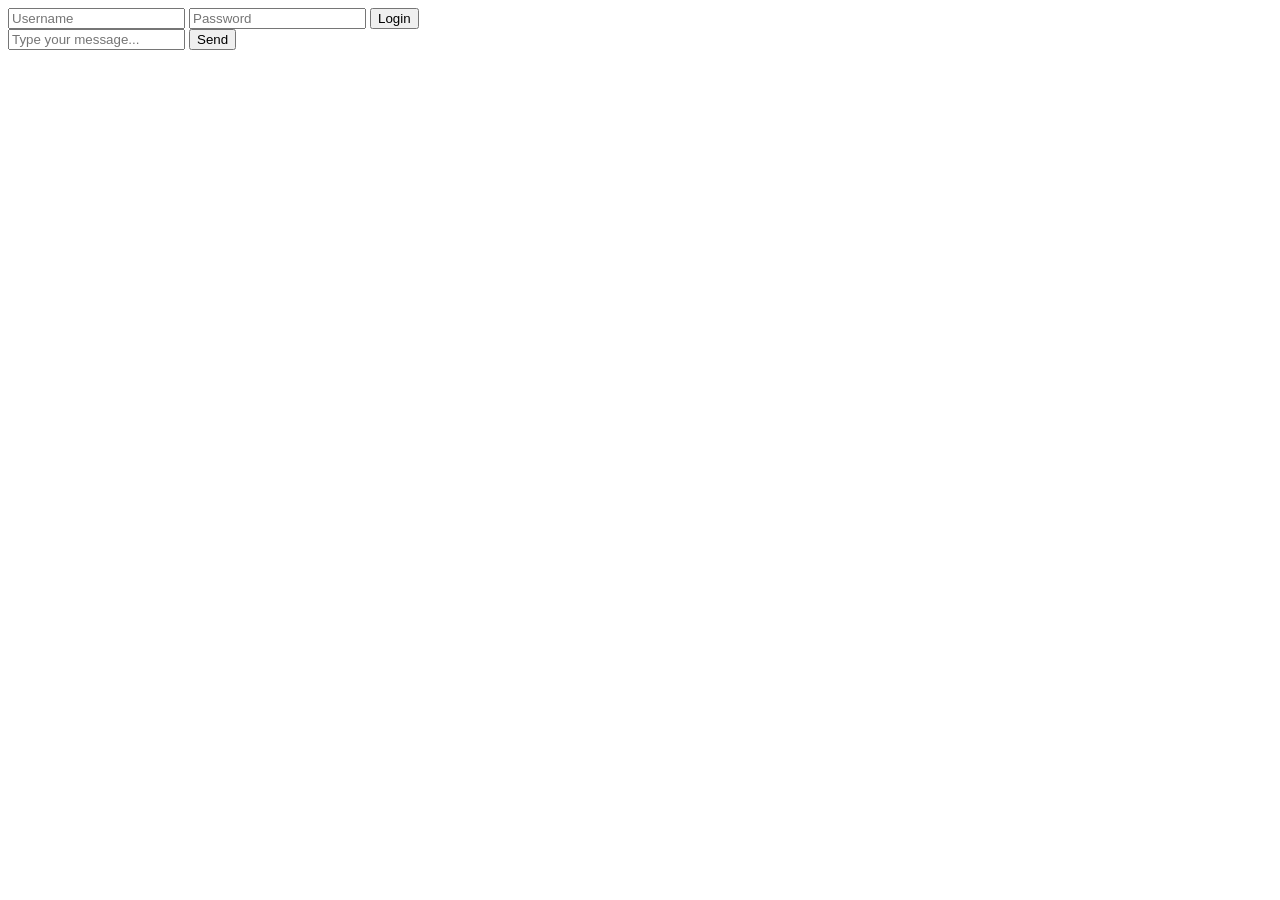
==== index.html @ 94e1e6c7 "update html file" ====
<!DOCTYPE html>
<html lang="en">
<head>
    <meta charset="UTF-8">
    <meta name="viewport" content="width=device-width, initial-scale=1.0">
    <title>Document</title>
</head>
<body>
    <div>
    <div class="login-container" id="login-container">
        <form action="/login" method="POST">
            <input type="text" name="username" placeholder="Username" required>
            <input type="password" name="password" placeholder="Password" required>
            <button type="submit">Login</button>
        </form>
    </div>
    </div>
    <div>
    <div class="chat-container" id="chat-container">
        <form action="/chat" method="POST">
            <input type="text" name="message" placeholder="Type your message..." required>
            <button type="submit">Send</button>
        </form>

    </div>
    </div>
    <div>

    </div>
</body>
</html>
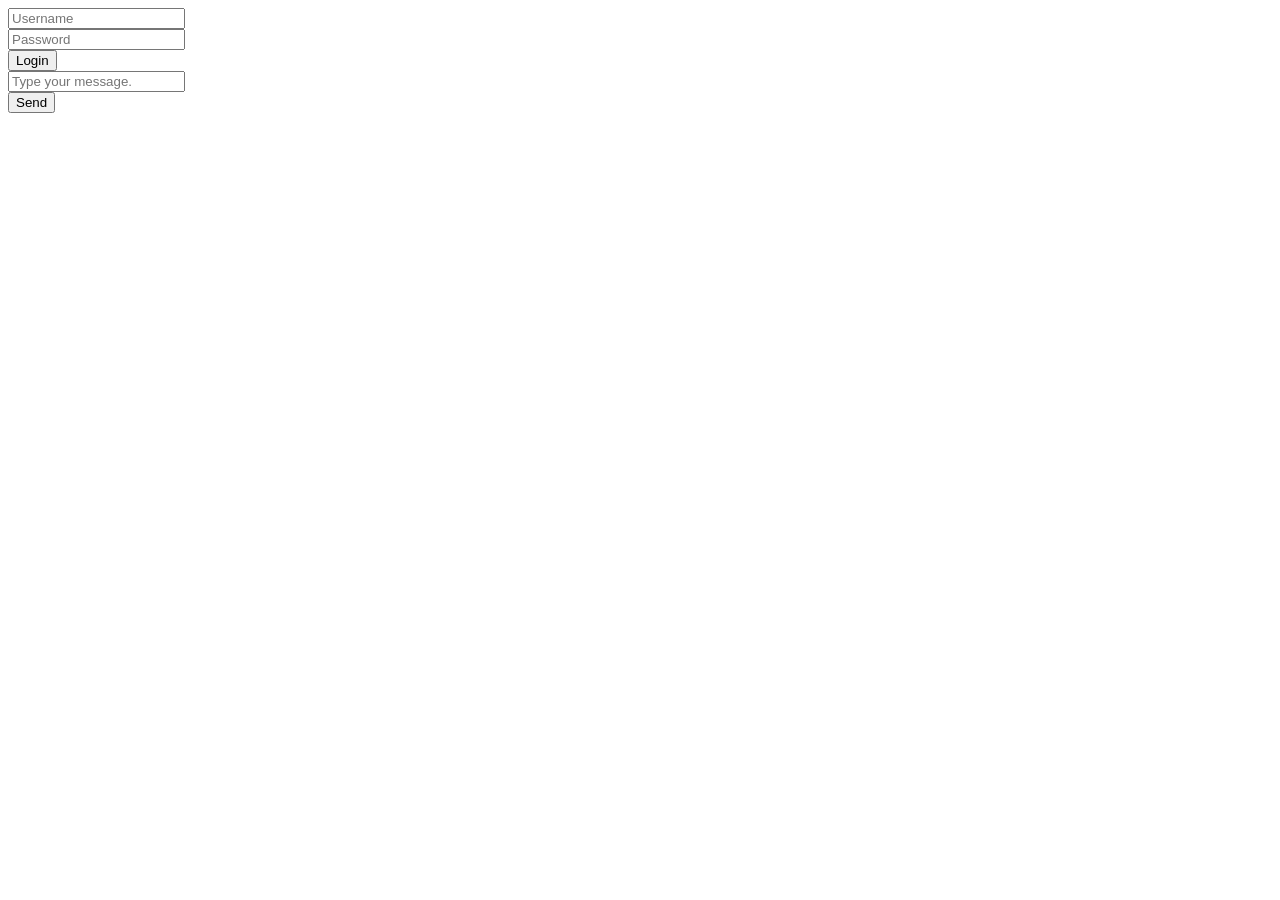
==== commit 3402f5a0: "update html file" ====
--- a/index.html
+++ b/index.html
@@ -9,16 +9,16 @@
     <div>
     <div class="login-container" id="login-container">
         <form action="/login" method="POST">
-            <input type="text" name="username" placeholder="Username" required>
-            <input type="password" name="password" placeholder="Password" required>
-            <button type="submit">Login</button>
+            <input type="text" name="username" placeholder="Username" required><br>
+            <input type="password" name="password" placeholder="Password" required><br>
+            <button type="submit">Login</button><br>
         </form>
     </div>
     </div>
     <div>
     <div class="chat-container" id="chat-container">
         <form action="/chat" method="POST">
-            <input type="text" name="message" placeholder="Type your message..." required>
+            <input type="text" name="message" placeholder="Type your message." required><br>
             <button type="submit">Send</button>
         </form>
 
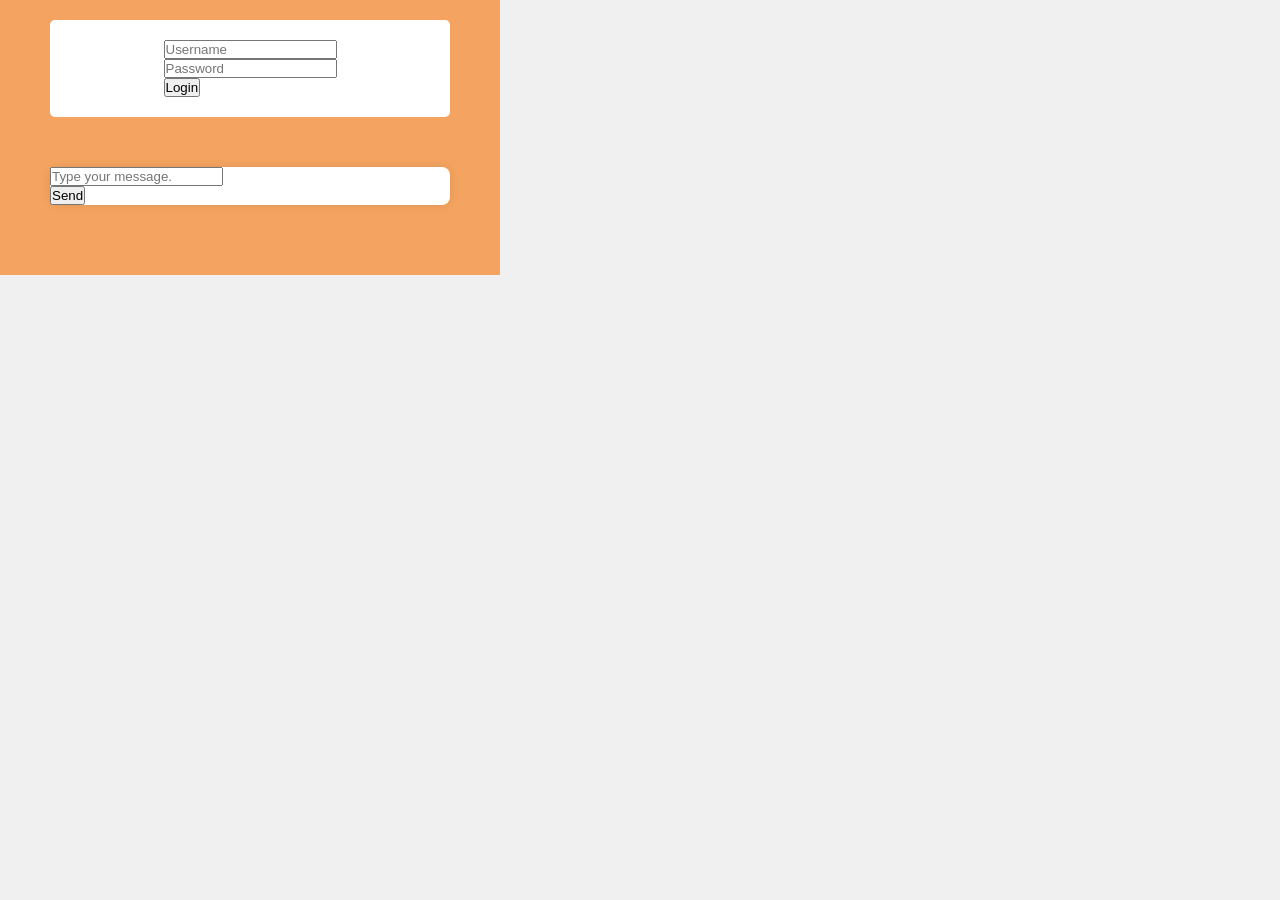
==== commit efd37ef7: "update html and css file" ====
--- a/index.html
+++ b/index.html
@@ -3,9 +3,11 @@
 <head>
     <meta charset="UTF-8">
     <meta name="viewport" content="width=device-width, initial-scale=1.0">
-    <title>Document</title>
+    <title>We-chat</title>
+    <link rel="stylesheet" href="chat.css">
 </head>
 <body>
+    <div class="chat">
     <div>
     <div class="login-container" id="login-container">
         <form action="/login" method="POST">
@@ -24,8 +26,9 @@
 
     </div>
     </div>
-    <div>
+    </div>
 
-    </div>
+
+
 </body>
 </html>
--- a/chat.css
+++ b/chat.css
@@ -0,0 +1,40 @@
+*{
+    margin: 0;
+    padding: 0;
+    box-sizing: border-box;     
+}
+body{
+    background: #f0f0f0;
+    font-family: Arial, sans-serif;
+    color: #000;
+}
+.chat-container{
+    width: 400px;
+    margin: 50px auto;
+    background: #fff;
+    color: #000;
+    border-radius: 8px;
+    box-shadow: 0 0 10px rgba(0,0,0,0.1);
+    display: flex;
+    flex-direction: column;
+
+}
+.login-container{
+    padding: 20px;
+    color: #000;
+    display: flex;
+    flex-direction: column;
+    align-items: center;
+    background-color: #fff;
+    border-radius: 5px;
+}
+.chat{
+    flex: 1;
+    padding: 20px;
+    display: grid;
+    flex-direction: column;
+    justify-content: center;
+    align-items: center;
+    background-color: sandybrown;
+    width: 500px;
+}
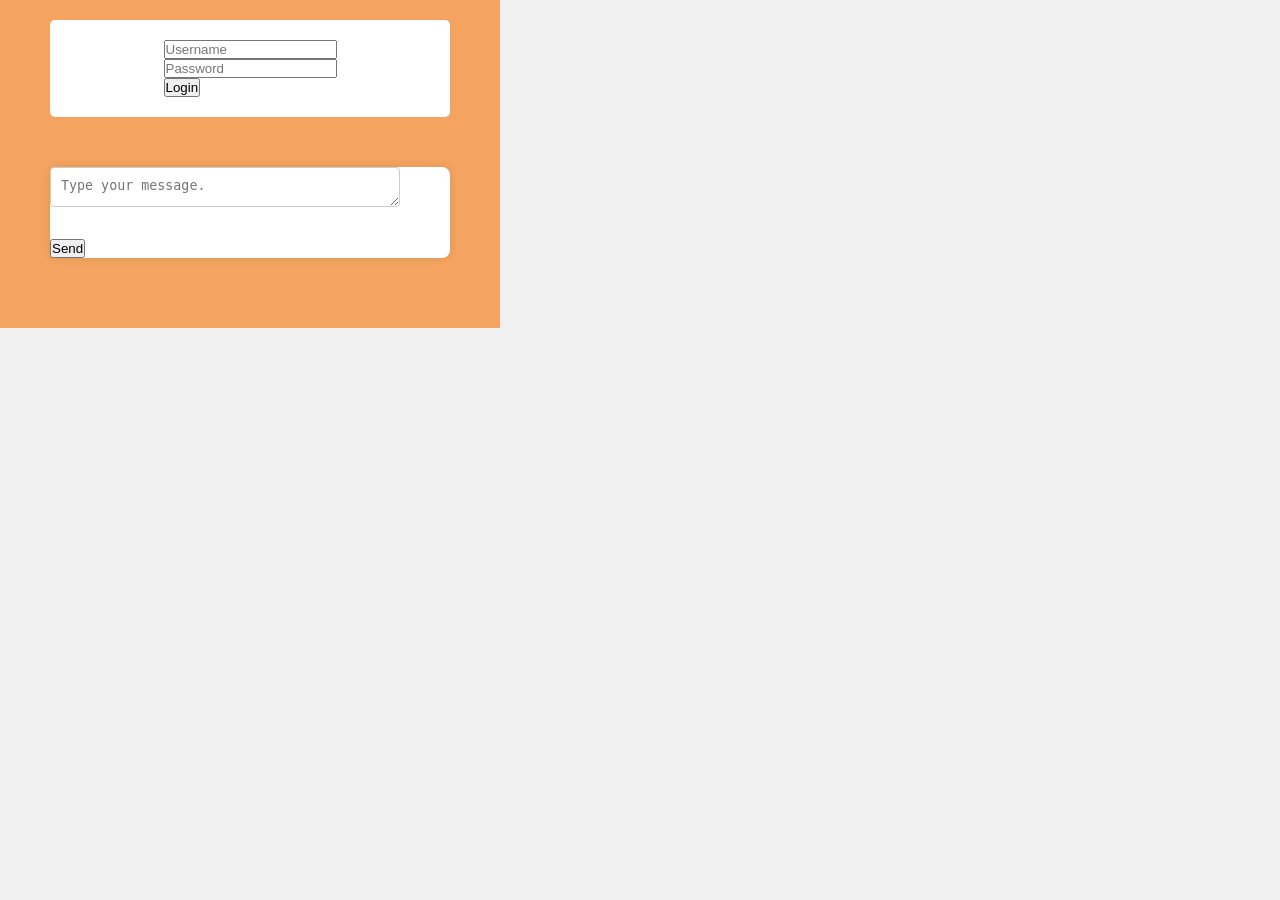
==== commit 46349ce3: "update html, css and js" ====
--- a/index.html
+++ b/index.html
@@ -5,23 +5,24 @@
     <meta name="viewport" content="width=device-width, initial-scale=1.0">
     <title>We-chat</title>
     <link rel="stylesheet" href="chat.css">
+    <script src="chat.js"></script>
 </head>
 <body>
     <div class="chat">
     <div>
     <div class="login-container" id="login-container">
         <form action="/login" method="POST">
-            <input type="text" name="username" placeholder="Username" required><br>
-            <input type="password" name="password" placeholder="Password" required><br>
-            <button type="submit">Login</button><br>
+            <input type="text" id="username" placeholder="Username" required><br>
+            <input type="password" id="password" placeholder="Password" required><br>
+            <button type="submit" id="login-btn">Login</button><br>
         </form>
     </div>
     </div>
     <div>
     <div class="chat-container" id="chat-container">
         <form action="/chat" method="POST">
-            <input type="text" name="message" placeholder="Type your message." required><br>
-            <button type="submit">Send</button>
+            <textarea name="message" id="message" placeholder="Type your message." required></textarea><br><br>
+            <button type="submit" id="send-btn">Send</button>
         </form>
 
     </div>
--- a/chat.css
+++ b/chat.css
@@ -38,3 +38,11 @@
     background-color: sandybrown;
     width: 500px;
 }
+#message{
+    width: 350px;
+    height: 40px;
+    padding: 10px;
+    margin-bottom: 10px;
+    border: 1px solid #ccc;
+    border-radius: 4px;
+}
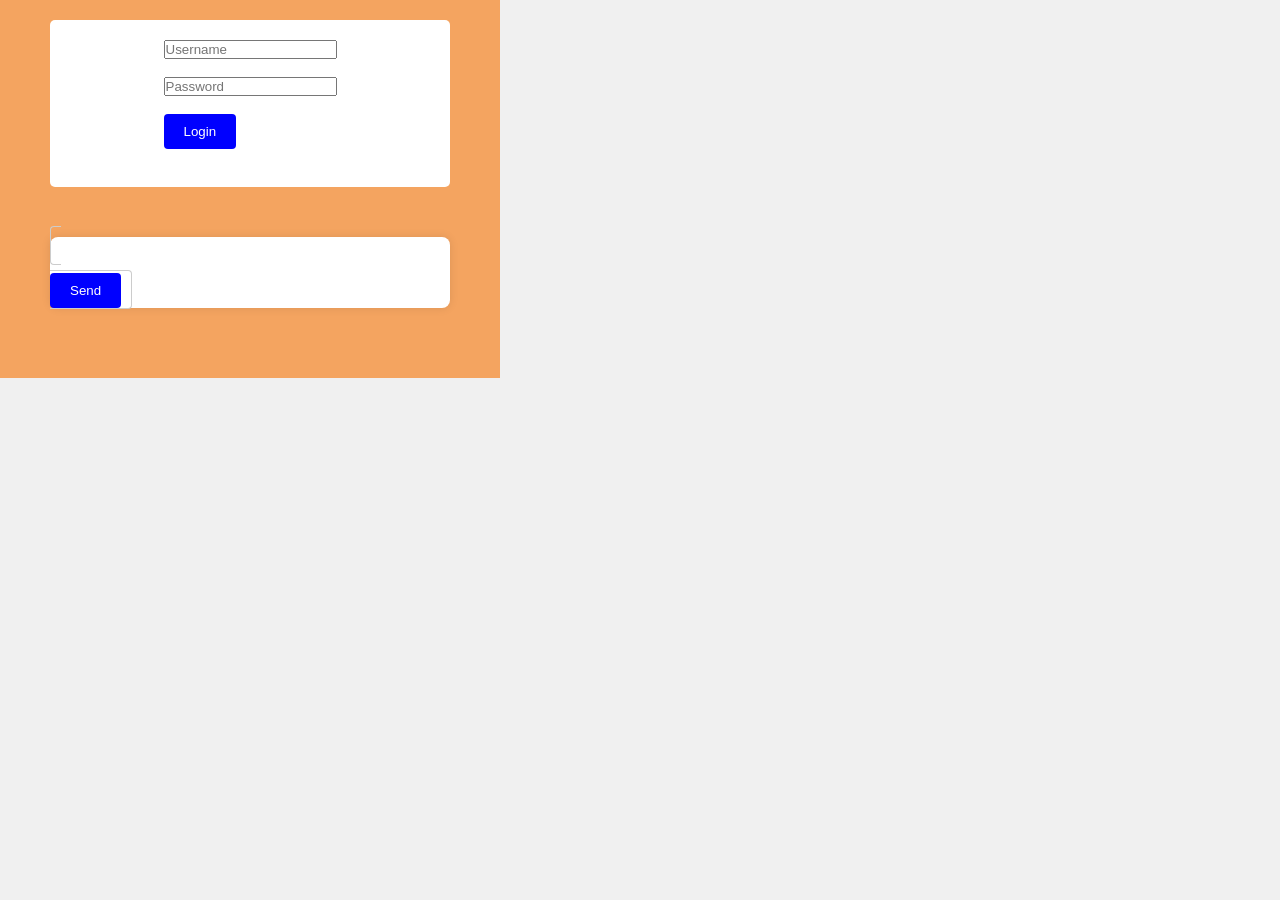
==== commit e557a485: "update html,css and js" ====
--- a/index.html
+++ b/index.html
@@ -12,16 +12,16 @@
     <div>
     <div class="login-container" id="login-container">
         <form action="/login" method="POST">
-            <input type="text" id="username" placeholder="Username" required><br>
-            <input type="password" id="password" placeholder="Password" required><br>
-            <button type="submit" id="login-btn">Login</button><br>
+            <input type="text" id="username" placeholder="Username" required><br><br>
+            <input type="password" id="password" placeholder="Password" required><br><br>
+            <button type="submit" id="login-btn">Login</button><br><br>
         </form>
     </div>
     </div>
     <div>
     <div class="chat-container" id="chat-container">
         <form action="/chat" method="POST">
-            <textarea name="message" id="message" placeholder="Type your message." required></textarea><br><br>
+            <textarea= id="message" placeholder="Type your message." required></textarea><br><br>
             <button type="submit" id="send-btn">Send</button>
         </form>
 
--- a/chat.css
+++ b/chat.css
@@ -39,10 +39,18 @@
     width: 500px;
 }
 #message{
-    width: 350px;
+    width: 100%;
     height: 40px;
     padding: 10px;
+    border: 1px solid #ccc;
     margin-bottom: 10px;
-    border: 1px solid #ccc;
     border-radius: 4px;
 }
+button{
+    padding: 10px 20px;
+    background-color: blue;
+    color: white;
+    border: none;
+    border-radius: 4px;
+    cursor: pointer;
+}
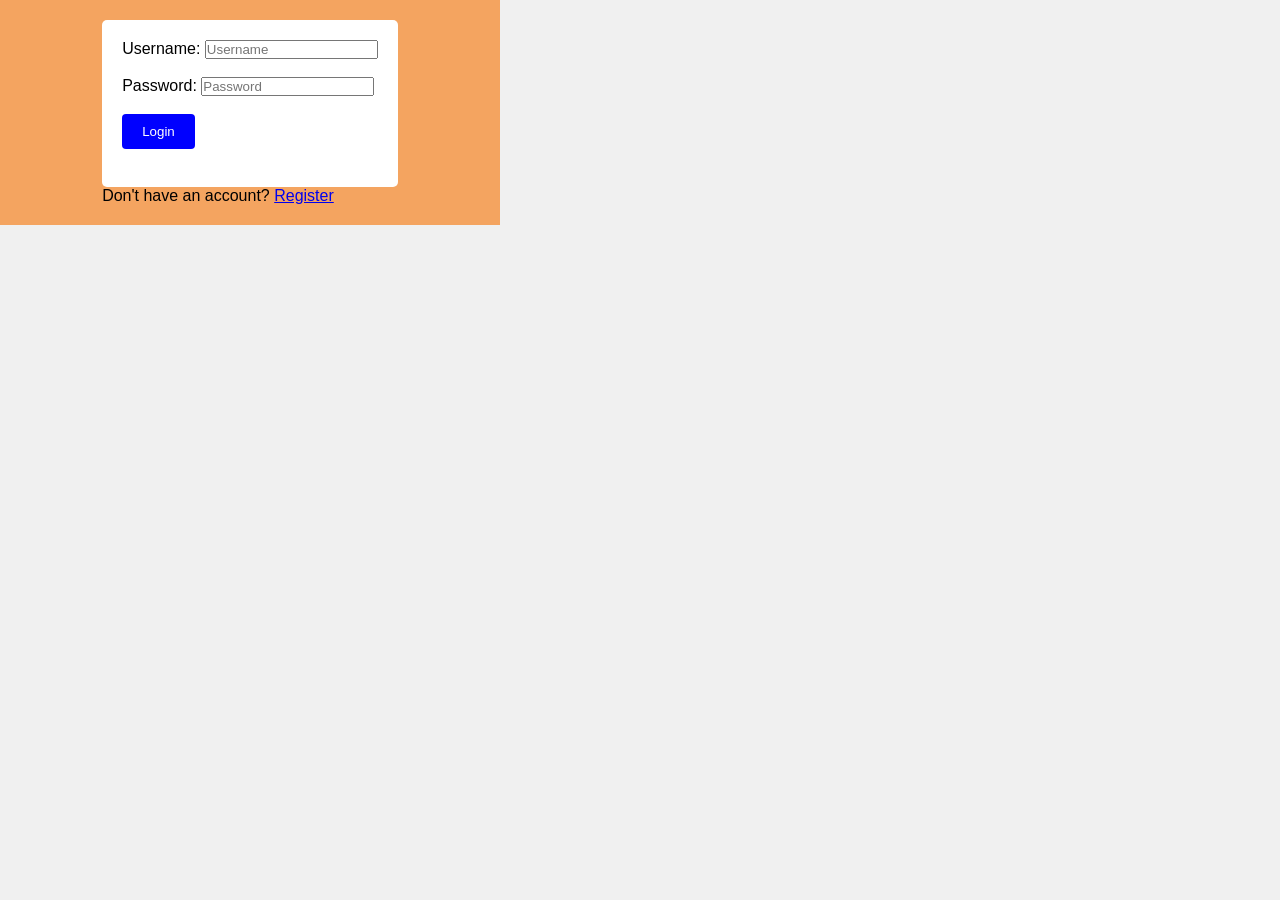
==== commit 43ff1b5f: "create reg.html,chat.html.update the and link to css and js  files" ====
--- a/index.html
+++ b/index.html
@@ -12,21 +12,20 @@
     <div>
     <div class="login-container" id="login-container">
         <form action="/login" method="POST">
+            <label for="username">Username:</label>
             <input type="text" id="username" placeholder="Username" required><br><br>
+            <label for="password">Password:</label>
             <input type="password" id="password" placeholder="Password" required><br><br>
             <button type="submit" id="login-btn">Login</button><br><br>
         </form>
     </div>
     </div>
     <div>
-    <div class="chat-container" id="chat-container">
-        <form action="/chat" method="POST">
-            <textarea= id="message" placeholder="Type your message." required></textarea><br><br>
-            <button type="submit" id="send-btn">Send</button>
-        </form>
-
+        <p>Don't have an account? <a href="/register">Register</a></p>
+        
+        
     </div>
-    </div>
+    
     </div>
 
 
--- a/chat.css
+++ b/chat.css
@@ -54,3 +54,14 @@
     border-radius: 4px;
     cursor: pointer;
 }
+button:hover{
+    background-color: rgb(53, 53, 160);
+}
+textarea{
+    width:50%;
+    height: 100px;
+    padding: 10px;
+    border: 1px solid #ccc;
+    margin-bottom: 10px;
+    border-radius: 4px;
+}
